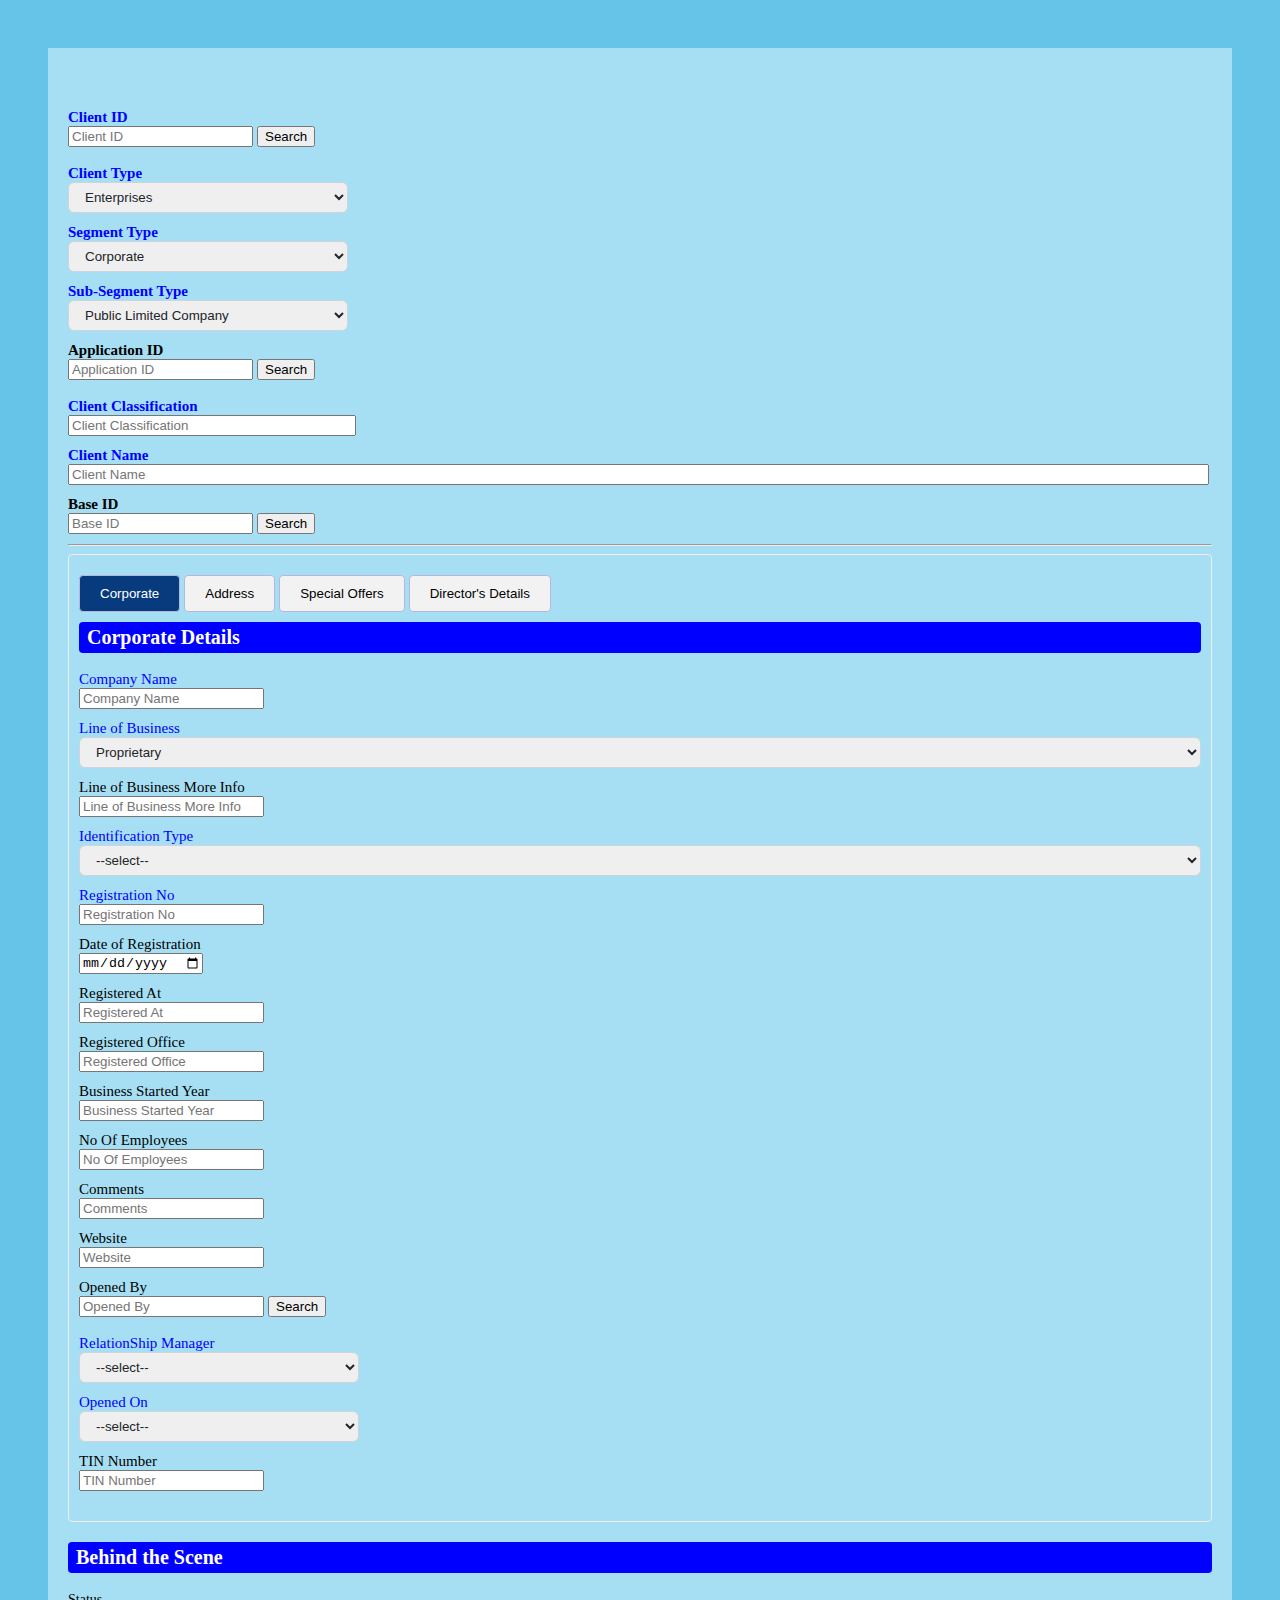
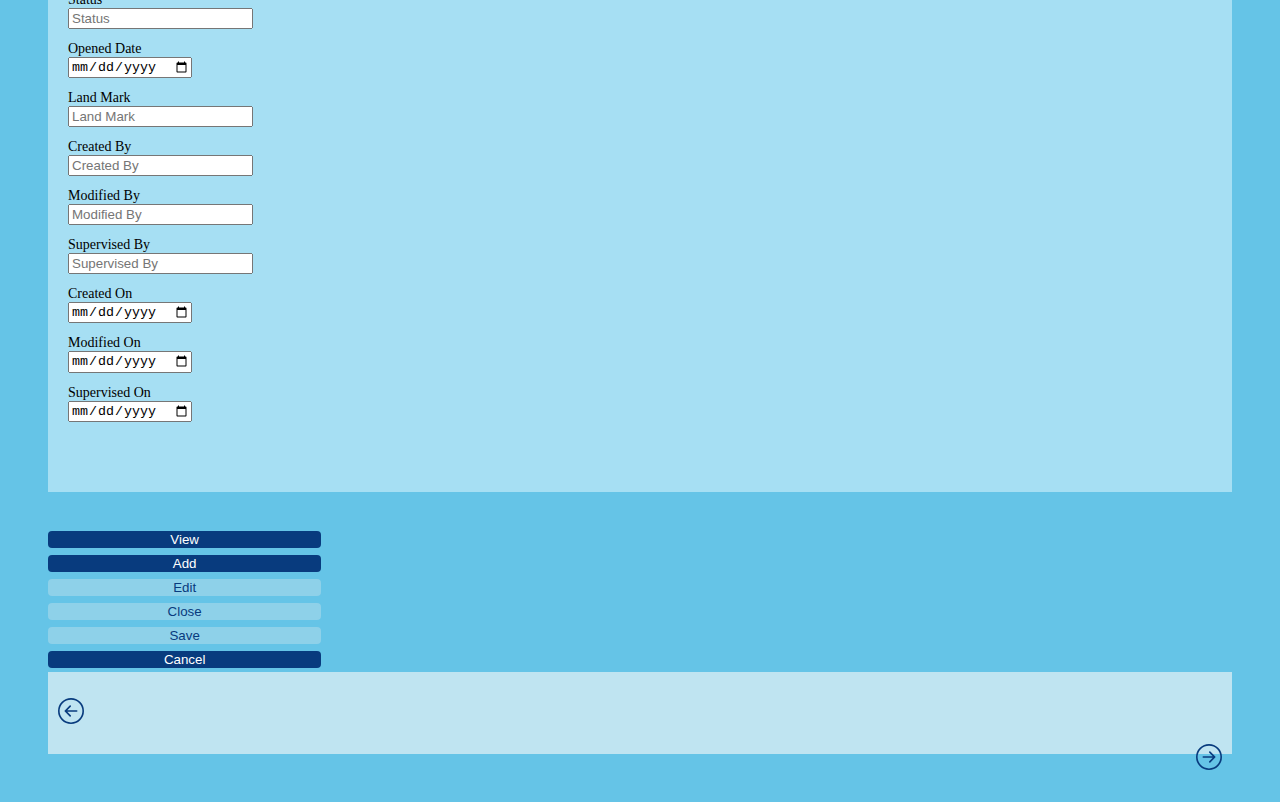
==== client-form/index.html @ 09e24510 "Adding client form directory" ====
<!Doctype html>
<html>
    <head>
        <title>Client Form</title>
        <link rel="stylesheet" type="text/css" href="css.css">
        <link rel="stylesheet" href="https://cdn.jsdelivr.net/npm/bootstrap-icons@1.5.0/font/bootstrap-icons.css" />
        <link href="https://cdn.jsdelivr.net/npm/bootstrap@5.2.3/dist/css/bootstrap.min.css" rel="stylesheet" integrity="sha384-rbsA2VBKQhggwzxH7pPCaAqO46MgnOM80zW1RWuH61DGLwZJEdK2Kadq2F9CUG65" crossorigin="anonymous">
    </head>
<body>

<div class="row">
    <!--main section-->
    <div class="col-10 mainSection">
        <!--header section-->
        <form>
            <div class="row">
                <div class="form-group row col-6">
                    <label for="clientId" class="col-sm-3 col-form-label sectionOne requiredField">Client ID</label>
                    <div class="input-group col-sm-9" id="clientIdSearch">
                        <input type="text" id="clientId" class="form-control" placeholder="Client ID">
                        <button class="input-group-text" id="basic-addon2">Search</button>
                    </div>
                </div>
                <div class="form-group row col-6">
                    <div class="row sectionOne">
                        <label for="clientId" class="col-sm-5 col-form-label requiredField">Client Type</label>
                        <div class="col-sm-7">
                            <select class="clientType custom-select" >
                                <option>Enterprises</option>
                                <option>Demo 2</option>
                            </select>
                        </div>
                    </div>
                    <div class="row sectionOne">
                        <label for="clientId" class="col-sm-5 col-form-label requiredField">Segment Type</label>
                        <div class="col-sm-7">
                            <select class="clientType">
                                <option>Corporate</option>
                                <option>Demo 2</option>
                            </select>
                        </div>
                    </div>
                    <div class="row sectionOne">
                        <label for="clientId" class="col-sm-5 col-form-label requiredField">Sub-Segment Type</label>
                        <div class="col-sm-7">
                            <select class="clientType">
                                <option>Public Limited Company</option>
                                <option>Demo 2</option>
                            </select>
                        </div>
                    </div>
                </div>
                <div class="form-group row col-6">
                    <label for="appId" class="col-sm-4 col-form-label sectionOne normalField">Application ID</label>

                    <div class="input-group col-sm-8" id="applicationIdSearch">
                        <input type="text" id="appId" class="form-control" placeholder="Application ID">
                        <button class="input-group-text" id="basic-addon2">Search</button>
                    </div>
                </div>
                <div class="form-group row col-6 sectionOne">
                    <label for="clientClassification" id="clientClassificationLabel" class="col-sm-5 col-form-label sectionOne requiredField">Client Classification</label>
                    <div class="col-sm-7">
                      <input type="text" class="form-control" id="clientClassification" placeholder="Client Classification">
                    </div>   
                </div>
                <div class="form-group row col-12 sectionOne">
                    <label for="clientName" class="col-sm-2 col-form-label sectionOne requiredField">Client Name</label>
                    <div class="col-sm-10">
                      <input type="text" class="form-control" id="clientName" placeholder="Client Name">
                    </div>   
                </div>
                <div class="form-group row col-12 sectionOne">
                    <label for="baseId" class="col-sm-2 col-form-label sectionOne normalField">Base ID</label>
                    <div class="input-group col-sm-10" id="baseSearch">
                        <input type="text" id="baseId" class="form-control" placeholder="Base ID">
                        <button class="input-group-text" id="basic-addon2">Search</button>
                    </div>
                </div>
            </div>
        </form>
        <hr class="separator">

        <!--second section-->
        <div class="row secondSection">
            <ul class="tablist">
                <li><button class="tablinks" onclick="openTab(event, 'tab1')">Corporate</button></li>
                <li><button class="tablinks" onclick="openTab(event, 'tab2')">Address</button></li>
                <li><button class="tablinks" onclick="openTab(event, 'tab3')">Special Offers</button></li>
                <li><button class="tablinks" onclick="openTab(event, 'tab4')">Director's Details</button></li>
             </ul>
    
              <!--corporate tab-->
              <div id="tab1" class="tab">
                <h2 class="innerTitle">Corporate Details</h2>
                <form>
                    <div class="form-group row col-12 sectionOne">
                        <label for="companyName" class="col-sm-2 col-form-label requiredFieldTwo">Company Name</label>
                        <div class="col-sm-10">
                          <input type="text" class="form-control" id="companyName" placeholder="Company Name">
                        </div>   
                    </div>
                    <div class="row sectionOne col-12">
                        <label for="clientId" class="col-sm-2 col-form-label requiredFieldTwo">Line of Business</label>
                        <div class="col-sm-10">
                            <select class="clientType custom-select lineOfBusiness" >
                                <option>Proprietary</option>
                                <option>Demo 2</option>
                            </select>
                        </div>
                    </div>
                    <div class="form-group row col-12 sectionOne">
                        <label for="businessInfo" class="col-sm-2 col-form-label sectionOne normalFieldTwo">Line of Business More Info</label>
                        <div class="col-sm-10">
                            <input type="text" class="form-control" id="businessInfo" placeholder="Line of Business More Info">
                        </div>   
                    </div>
                    <div class="row sectionOne col-12">
                        <label for="identificationType" class="col-sm-2 col-form-label requiredFieldTwo">Identification Type</label>
                        <div class="col-sm-10">
                            <select class="identificationType custom-select" >
                                <option>--select--</option>
                                <option>Demo 2</option>
                            </select>
                        </div>
                    </div>
                    <div class="row">
                        <div class="row sectionOne col-6">
                            <label for="registrationNo" class="col-sm-4 col-form-label requiredFieldTwo">Registration No</label>
                            <div class="col-sm-8">
                                <input type="text" class="form-control" id="registrationNo" placeholder="Registration No">
                            </div> 
                        </div>
                        <div class="row sectionOne col-6">
                            <label for="doReg" class="col-sm-4 col-form-label normalFieldTwo">Date of Registration</label>
                            <div class="col-sm-8">
                                <input type="date" class="form-control" id="businessInfo" placeholder="Line of Business More Info">
                            </div>
                        </div>
                    </div>
                    <div class="row">
                        <div class="row sectionOne col-6">
                            <label for="registeredAt" class="col-sm-4 col-form-label normalFieldTwo">Registered At</label>
                            <div class="col-sm-8">
                                <input type="text" class="form-control" id="registeredAt" placeholder="Registered At">
                            </div> 
                        </div>
                        <div class="row sectionOne col-6">
                            <label for="registeredOffice" class="col-sm-4 col-form-label normalFieldTwo">Registered Office</label>
                            <div class="col-sm-8">
                                <input type="text" class="form-control" id="registeredOffice" placeholder="Registered Office">
                            </div> 
                        </div>
                    </div>
                    <div class="row">
                        <div class="row sectionOne col-6">
                            <label for="startedYear" class="col-sm-4 col-form-label normalFieldTwo">Business Started Year</label>
                            <div class="col-sm-8">
                                <input type="text" class="form-control" id="startedYear" placeholder="Business Started Year">
                            </div> 
                        </div>
                        <div class="row sectionOne col-6">
                            <label for="employees" class="col-sm-4 col-form-label normalFieldTwo">No Of Employees</label>
                            <div class="col-sm-8">
                                <input type="text" class="form-control" id="employees" placeholder="No Of Employees">
                            </div> 
                        </div>
                    </div>
                    <div class="form-group row col-12 sectionOne">
                        <label for="comments" class="col-sm-2 col-form-label sectionOne normalFieldTwo">Comments</label>
                        <div class="col-sm-10">
                            <input type="text" class="form-control" id="comments" placeholder="Comments">
                        </div>   
                    </div>
                    <div class="row">
                        <div class="row sectionOne col-6">
                            <label for="website" class="col-sm-4 col-form-label normalFieldTwo">Website</label>
                            <div class="col-sm-8">
                                <input type="text" class="form-control" id="website" placeholder="Website">
                            </div> 
                        </div>
                        <div class="form-group row col-6">
                            <label for="openedBy" class="col-sm-4 col-form-label sectionOne normalFieldTwo">Opened By</label>
        
                            <div class="input-group col-sm-8" id="openedBySearch">
                                <input type="text" id="openedBy" class="form-control" placeholder="Opened By">
                                <button class="input-group-text" id="basic-addon2">Search</button>
                            </div>
                        </div>
                    </div>
                    <div class="row">
                        <div class="row sectionOne col-6">
                            <label for="relationshipManager" class="col-sm-4 col-form-label requiredFieldTwo">RelationShip Manager</label>
                            <div class="col-sm-8">
                                <select class="custom-select w-100" >
                                    <option>--select--</option>
                                    <option>Demo 2</option>
                                </select>
                            </div>
                        </div>
                        <div class="row sectionOne col-6">
                            <label for="openedOn" class="col-sm-4 col-form-label requiredFieldTwo">Opened On</label>
                            <div class="col-sm-8">
                                <select class="custom-select w-100" >
                                    <option>--select--</option>
                                    <option>Demo 2</option>
                                </select>
                            </div>
                        </div>
                    </div>
                    <div class="form-group row col-12 sectionOne">
                        <label for="tinNo" class="col-sm-2 col-form-label sectionOne normalFieldTwo">TIN Number</label>
                        <div class="col-sm-10">
                            <input type="text" class="form-control" id="tinNo" placeholder="TIN Number">
                        </div>   
                    </div>
                </form>
              </div>
              <!--end of corporate tab-->
          
              <!--mailing address tab-->
              <div id="tab2" class="tab">
                <h2 class="innerTitle">Mailing Address</h2>
                <form>
                    <div class="row">
                        <div class="row sectionOne col-6">
                            <label for="residentialAddress" class="col-sm-4 col-form-label requiredFieldTwo">Residential Address</label>
                            <div class="col-sm-8">
                                <input type="text" class="form-control" id="residentialAddress" placeholder="Residential Address">
                            </div> 
                        </div>
                        <div class="row sectionOne col-6">
                            <label for="businessAddress" class="col-sm-4 col-form-label normalFieldTwo">Business Address</label>
                            <div class="col-sm-8">
                                <input type="text" class="form-control" id="businessAddress" placeholder="Business Address">
                            </div> 
                        </div>
                    </div>
                    <div class="row">
                        <div class="row sectionOne col-6">
                            <label for="officeAddress" class="col-sm-4 col-form-label normalFieldTwo">Office Address</label>
                            <div class="col-sm-8">
                                <input type="text" class="form-control" id="officeAddress" placeholder="Office Address">
                            </div> 
                        </div>
                        <div class="row sectionOne col-6">
                            <label for="mailingAddress" class="col-sm-4 col-form-label requiredFieldTwo">Mailing Address</label>
                            <div class="col-sm-8">
                                <input type="text" class="form-control" id="mailingAddress" placeholder="Business Address">
                            </div> 
                        </div>
                    </div>
                    <div class="row">
                        <div class="row sectionOne col-6">
                            <label for="homeAddress" class="col-sm-4 col-form-label normalFieldTwo">Home Country Address</label>
                            <div class="col-sm-8">
                                <input type="text" class="form-control" id="homeAddress" placeholder="Home Country Address">
                            </div> 
                        </div>
                        <div class="row sectionOne col-6">
                            <label for="addressTwo" class="col-sm-4 col-form-label normalFieldTwo">Address 2</label>
                            <div class="col-sm-8">
                                <input type="text" class="form-control" id="addressTwo" placeholder="Address 2">
                            </div> 
                        </div>
                    </div>
                    <div class="row">
                        <div class="row sectionOne col-6">
                            <label for="region" class="col-sm-4 col-form-label normalFieldTwo">Region</label>
                            <div class="col-sm-8">
                                <input type="text" class="form-control" id="region" placeholder="Region">
                            </div> 
                        </div>
                        <div class="row sectionOne col-6">
                            <label for="street" class="col-sm-4 col-form-label normalFieldTwo">Street</label>
                            <div class="col-sm-8">
                                <input type="text" class="form-control" id="street" placeholder="Street">
                            </div> 
                        </div>
                    </div>
                    <div class="row">
                        <div class="row sectionOne col-6">
                            <label for="country" class="col-sm-4 col-form-label requiredFieldTwo">Country</label>
                            <div class="col-sm-8">
                                <select class="custom-select w-100" >
                                    <option>Tanzania</option>
                                    <option>Demo 2</option>
                                </select>
                            </div>
                        </div>
                        <div class="row sectionOne col-6">
                            <label for="zipCode" class="col-sm-4 col-form-label normalFieldTwo">Zip Code</label>
                            <div class="col-sm-8">
                                <input type="text" class="form-control" id="zipCode" placeholder="Zip Code">
                            </div> 
                        </div>
                    </div>
                    <div class="row">
                        <div class="row sectionOne col-6">
                            <label for="regionTwo" class="col-sm-4 col-form-label requiredFieldTwo">Region</label>
                            <div class="col-sm-8">
                                <select class="custom-select w-100" >
                                    <option>Arusha</option>
                                    <option>Demo 2</option>
                                </select>
                            </div>
                        </div>
                        <div class="row sectionOne col-6">
                            <label for="phoneHome" class="col-sm-4 col-form-label normalFieldTwo">Phone (Home)</label>
                            <div class="col-sm-8">
                                <input type="text" class="form-control" id="phoneHome" placeholder="Phone (Home)">
                            </div> 
                        </div>
                    </div>
                    <div class="row">
                        <div class="row sectionOne col-6">
                            <label for="ward" class="col-sm-4 col-form-label requiredFieldTwo">Ward</label>
                            <div class="col-sm-8">
                                <select class="custom-select w-100" >
                                    <option>Bomambuzi</option>
                                    <option>Demo 2</option>
                                </select>
                            </div>
                        </div>
                        <div class="row sectionOne col-6">
                            <label for="district" class="col-sm-4 col-form-label requiredFieldTwo">District</label>
                            <div class="col-sm-8">
                                <select class="custom-select w-100" >
                                    <option>Hai</option>
                                    <option>Demo 2</option>
                                </select>
                            </div>
                        </div>
                    </div>
                    <div class="row">
                        <div class="row sectionOne col-6">
                            <label for="phoneWork" class="col-sm-4 col-form-label normalFieldTwo">Phone (Work)</label>
                            <div class="col-sm-8">
                                <input type="text" class="form-control" id="phoneWork" placeholder="Phone (Work)">
                            </div> 
                        </div>
                        <div class="row sectionOne col-6">
                            <label for="mobile" class="col-sm-4 col-form-label requiredFieldTwo">Mobile</label>
                            <div class="col-sm-8">
                                <input type="text" class="form-control" id="mobile" placeholder="Mobile">
                            </div> 
                        </div>
                    </div>
                    <div class="row">
                        <div class="row sectionOne col-6">
                            <label for="faxNumber" class="col-sm-4 col-form-label normalFieldTwo">Fax No</label>
                            <div class="col-sm-8">
                                <input type="text" class="form-control" id="faxNumber" placeholder="Fax No">
                            </div> 
                        </div>
                        <div class="row sectionOne col-6">
                            <label for="emailId" class="col-sm-4 col-form-label normalFieldTwo">Email ID</label>
                            <div class="col-sm-8">
                                <input type="text" class="form-control" id="emailId" placeholder="Email ID">
                            </div> 
                        </div>
                    </div>
                    <div class="row">
                        <div class="row sectionOne col-6">
                            <label for="landMark" class="col-sm-4 col-form-label normalFieldTwo">Land Mark</label>
                            <div class="col-sm-8">
                                <input type="text" class="form-control" id="landMark" placeholder="Land Mark">
                            </div> 
                        </div>
                    </div>
                </form>
              </div>
              <!--end of mailing address tab-->
              
              <!--special offers tab-->
              <div id="tab3" class="tab">
                <h2 class="innerTitle">Special Offers</h2>
                <form>
                    <div class="row specialOffers">
                        <div class="custom-control custom-checkbox col-4">
                            <input type="checkbox" class="custom-control-input" id="checkOne">
                            <label class="custom-control-label checkLabel" for="checkOne">Can Send Greetings</label>
                          </div>
                          <div class="custom-control custom-checkbox col-4">
                            <input type="checkbox" class="custom-control-input" id="checkTwo">
                            <label class="custom-control-label checkLabel" for="checkTwo">Can Send Associate Special Offer</label>
                          </div>
                          <div class="custom-control custom-checkbox col-4">
                            <input type="checkbox" class="custom-control-input" id="checkThree">
                            <label class="custom-control-label checkLabel" for="checkThree">Can Send Our Special Offers</label>
                          </div>
                          <div class="custom-control custom-checkbox col-4">
                            <input type="checkbox" class="custom-control-input" id="checkFour">
                            <label class="custom-control-label checkLabel" for="checkFour">Statement Online</label>
                          </div>
                          <div class="custom-control custom-checkbox col-4">
                            <input type="checkbox" class="custom-control-input" id="checkFive">
                            <label class="custom-control-label checkLabel" for="checkFive">Mobile Alert</label>
                          </div>
                    </div>
                </form>
              </div>
              <!--end of special offers tab-->

              <!--personal details tab-->
              <div id="tab4" class="tab">
                <h2 class="innerTitle">Personal Details</h2>
                <form>
                    <table class="table">
                        <thead>
                          <tr>
                            <th scope="col" class="tableTitle">Client Name</th>
                            <th scope="col" class="tableTitle">Relation</th>
                            <th scope="col" class="tableTitle">Share (%)</th>
                          </tr>
                        </thead>
                        <tbody>
                          <tr>
                            <td>
                                <p>No records to display</p>
                            </td>
                            <td></td>
                            <td></td>
                          </tr>
                        </tbody>
                      </table>
                </form>
              </div>
        </div>
        <!--end of personal details-->

        <!--behind the scene-->
        <div class="row">
            <h2 class="innerTitle">Behind the Scene</h2> 
            <form>
                <div class="row">
                    <div class="row sectionOne col-4">
                        <label for="status" class="col-sm-3 col-form-label normalFieldThree">Status</label>
                        <div class="col-sm-9">
                            <input type="text" class="form-control" id="status" placeholder="Status">
                        </div> 
                    </div>
                    <div class="row sectionOne col-4">
                        <label for="openedDate" class="col-sm-3 col-form-label normalFieldThree">Opened Date</label>
                        <div class="col-sm-9">
                            <input type="date" class="form-control" id="openedDate" placeholder="Opened Date">
                        </div> 
                    </div>
                    <div class="row sectionOne col-4">
                        <label for="landMark" class="col-sm-3 col-form-label normalFieldThree">Land Mark</label>
                        <div class="col-sm-9">
                            <input type="text" class="form-control" id="landMark" placeholder="Land Mark">
                        </div> 
                    </div>

                    <div class="row sectionOne col-4">
                        <label for="createdBy" class="col-sm-3 col-form-label normalFieldThree">Created By</label>
                        <div class="col-sm-9">
                            <input type="text" class="form-control" id="createdBy" placeholder="Created By">
                        </div> 
                    </div>
                    <div class="row sectionOne col-4">
                        <label for="modifiedBy" class="col-sm-3 col-form-label normalFieldThree">Modified By</label>
                        <div class="col-sm-9">
                            <input type="text" class="form-control" id="modifiedBy" placeholder="Modified By">
                        </div> 
                    </div>
                    <div class="row sectionOne col-4">
                        <label for="supervisedBy" class="col-sm-3 col-form-label normalFieldThree">Supervised By</label>
                        <div class="col-sm-9">
                            <input type="text" class="form-control" id="supervisedBy" placeholder="Supervised By">
                        </div> 
                    </div>
                    <div class="row sectionOne col-4">
                        <label for="createdOn" class="col-sm-3 col-form-label normalFieldThree">Created On</label>
                        <div class="col-sm-9">
                            <input type="date" class="form-control" id="createdOn" placeholder="Created On">
                        </div> 
                    </div>
                    <div class="row sectionOne col-4">
                        <label for="modifiedOn" class="col-sm-3 col-form-label normalFieldThree">Modified On</label>
                        <div class="col-sm-9">
                            <input type="date" class="form-control" id="modifiedOn" placeholder="Modified On">
                        </div> 
                    </div>
                    <div class="row sectionOne col-4">
                        <label for="supervisedOn" class="col-sm-3 col-form-label normalFieldThree">Supervised On</label>
                        <div class="col-sm-9">
                            <input type="date" class="form-control" id="supervisedOn" placeholder="Supervised On">
                        </div> 
                    </div>
                </div>
            </form>
        </div>
        <!--end of behind the scene-->

    </div>
    <!--sidebar section-->
    <div class="col-2 sidebarSection">
        <div class="row navigation">
            <p class="col-6">
                <svg xmlns="http://www.w3.org/2000/svg" width="26" height="26" fill="currentColor" class="bi bi-arrow-left-circle" viewBox="0 0 16 16">
                    <path fill-rule="evenodd" d="M1 8a7 7 0 1 0 14 0A7 7 0 0 0 1 8zm15 0A8 8 0 1 1 0 8a8 8 0 0 1 16 0zm-4.5-.5a.5.5 0 0 1 0 1H5.707l2.147 2.146a.5.5 0 0 1-.708.708l-3-3a.5.5 0 0 1 0-.708l3-3a.5.5 0 1 1 .708.708L5.707 7.5H11.5z"/>
                </svg>
            </p>
            <p class="col-6">
                <svg xmlns="http://www.w3.org/2000/svg" width="26" height="26" fill="currentColor" class="bi bi-arrow-right-circle navRight" viewBox="0 0 16 16">
                    <path fill-rule="evenodd" d="M1 8a7 7 0 1 0 14 0A7 7 0 0 0 1 8zm15 0A8 8 0 1 1 0 8a8 8 0 0 1 16 0zM4.5 7.5a.5.5 0 0 0 0 1h5.793l-2.147 2.146a.5.5 0 0 0 .708.708l3-3a.5.5 0 0 0 0-.708l-3-3a.5.5 0 1 0-.708.708L10.293 7.5H4.5z"/>
                </svg>
            </p>
        </div>
        <div class="actionBtns">
            <button class="sidebarBtn activeBtn">View</button>
            <button class="sidebarBtn activeBtn">Add</button>
            <button class="sidebarBtn inactiveBtn" disabled>Edit</button>
            <button class="sidebarBtn inactiveBtn" disabled>Close</button>
            <button class="sidebarBtn inactiveBtn" disabled>Save</button>
            <button class="sidebarBtn activeBtn">Cancel</button>
        </div>
    </div>
 </div>

<script src="myScript.js"></script>  
</body>
























</html>
---- client-form/css.css ----
body{
    padding: 40px;
    background-color: #65c4e7 !important;
}

.mainSection{
    background-color: #A6dff3;
    padding: 60px 20px;
}

.col-sm-3{
    width: 19% !important;
}

.col-sm-4{
    width: 25.3% !important;
}

.col-sm-2{
    width: 12.3% !important;
}


.sectionOne{
    margin-bottom: 10px;
}

select {
    word-wrap: normal;
    width: 100%;
    padding: 6px 12px;
    border: 1px solid #ced4da;
    border-radius: 0.375rem;
    color: #212529;
    width: 280px;
}

#clientClassificationLabel{
    width: 40%;
}

#clientClassification{
    width: 280px;
}

#clientName{
    width: 99% !important;
}

#baseSearch{
    width: 83% !important;
}

#clientIdSearch{
    width: 80% !important;
    height: 38px !important;
}

#applicationIdSearch{
    width: 74% !important;
    height: 38px !important;
}

.requiredField{
    font-size: 15px !important;
    font-weight: 700;
    color: blue;
}

.normalField{
    font-size: 15px !important;
    font-weight: 700;
    color: black;
}

.separator{
    color: white;
}

.secondSection{
    border: 0.8px solid #eeeeee;
    border-radius: 4px;
    padding: 20px 10px;
}

.tab {
    display: none;
  }

.tabNav{
    padding-top: 20px;
}

.tablist {
    list-style-type: none;
    margin: 0;
    padding: 0;
    overflow: hidden;
  }

  .tablist li {
    display: inline-block; /* Display the tabs inline */
  }

  .tablinks {
    display: block;
    padding: 10px 20px;
    background-color: #f2f2f2;
    cursor: pointer;
    border: solid 0.5px rgb(183, 183, 221);
    border-radius: 4px;
  }

  .tablinks:hover {
    background-color: #083b7e;
    color: #ffffff;
  }

  .active {
    background-color: #083b7e;
    color: white;
  }

  .innerTitle{
    margin-top: 10px;
    font-size: 20px;
    background-color: blue;
    color: white;
    border-radius: 4px;
    padding: 4px 8px;
  }

  .normalFieldTwo{
    font-size: 15px !important;
    font-weight: 500;
    color: black;
}

.requiredFieldTwo{
    font-size: 15px !important;
    font-weight: 500;
    color: blue;
}

#openedBySearch{
    width: 66%;
    height: 38px;
}

.specialOffers{
    padding: 20px 25px;
}

.checkLabel{
    font-size: 15px !important;
    font-weight: 500;
    color: black;
}

.secondSection{
    margin-bottom: 20px;
}

table{
    height: 200px;
    border: solid 0.6px #b4b4b4;
    border-radius: 4px;
}

table thead{
    background-color: #787777;
    color: #ffffff;
}

table tbody{
    background-color: #ffffff;
}

.identificationType, .lineOfBusiness{
    width: 100%;
}

.normalFieldThree{
    font-size: 14px !important;
    font-weight: 500;
    color: black;
    width: 82px !important;
}

.title{
    font-family: sans-serif;
    color: #65c4e7;
    text-align: center;
}
.tabContainer{
    width: 100%;
    height: 350px;
}
.tabContainer .buttonContainer{
    height: 15%;
}
.tabContainer .buttonContainer button{
    width: 25%;
    height: 100%;
    float: left;
    border: none;
    outline:none;
    cursor: pointer;
    padding: 10px;
    font-family: sans-serif;
    font-size: 18px;
    background-color: #eee;
}
.tabContainer .buttonContainer button:hover{
    background-color: #d7d4d4;
}
.tabContainer .tabPanel{
    height: 85%;
    background-color: gray;
    color: white;
    text-align: center;
    padding-top: 105px;
    box-sizing: border-box;
    font-family: sans-serif;
    font-size: 22px;
    display: none;
}

.sidebarSection{
    background-color: #bfe4f1;
    position: relative;
}

.navigation{
    margin-top: 180px !important;
    padding: 10px;
    color: #083b7e;
}

.navRight{
    float: right;
}

.actionBtns{
    position: absolute;
    bottom: 0;
    padding-bottom: 80px;
}

.sidebarBtn{
    width: 100%;
    margin-bottom: 6px;
}

.activeBtn{
    background-color: #083b7e;
    color: #ffffff;
    border-radius: 4px;
    border: none;
}

.inactiveBtn{
    color: #083b7e;
    border-radius: 4px;
    border: none;
}
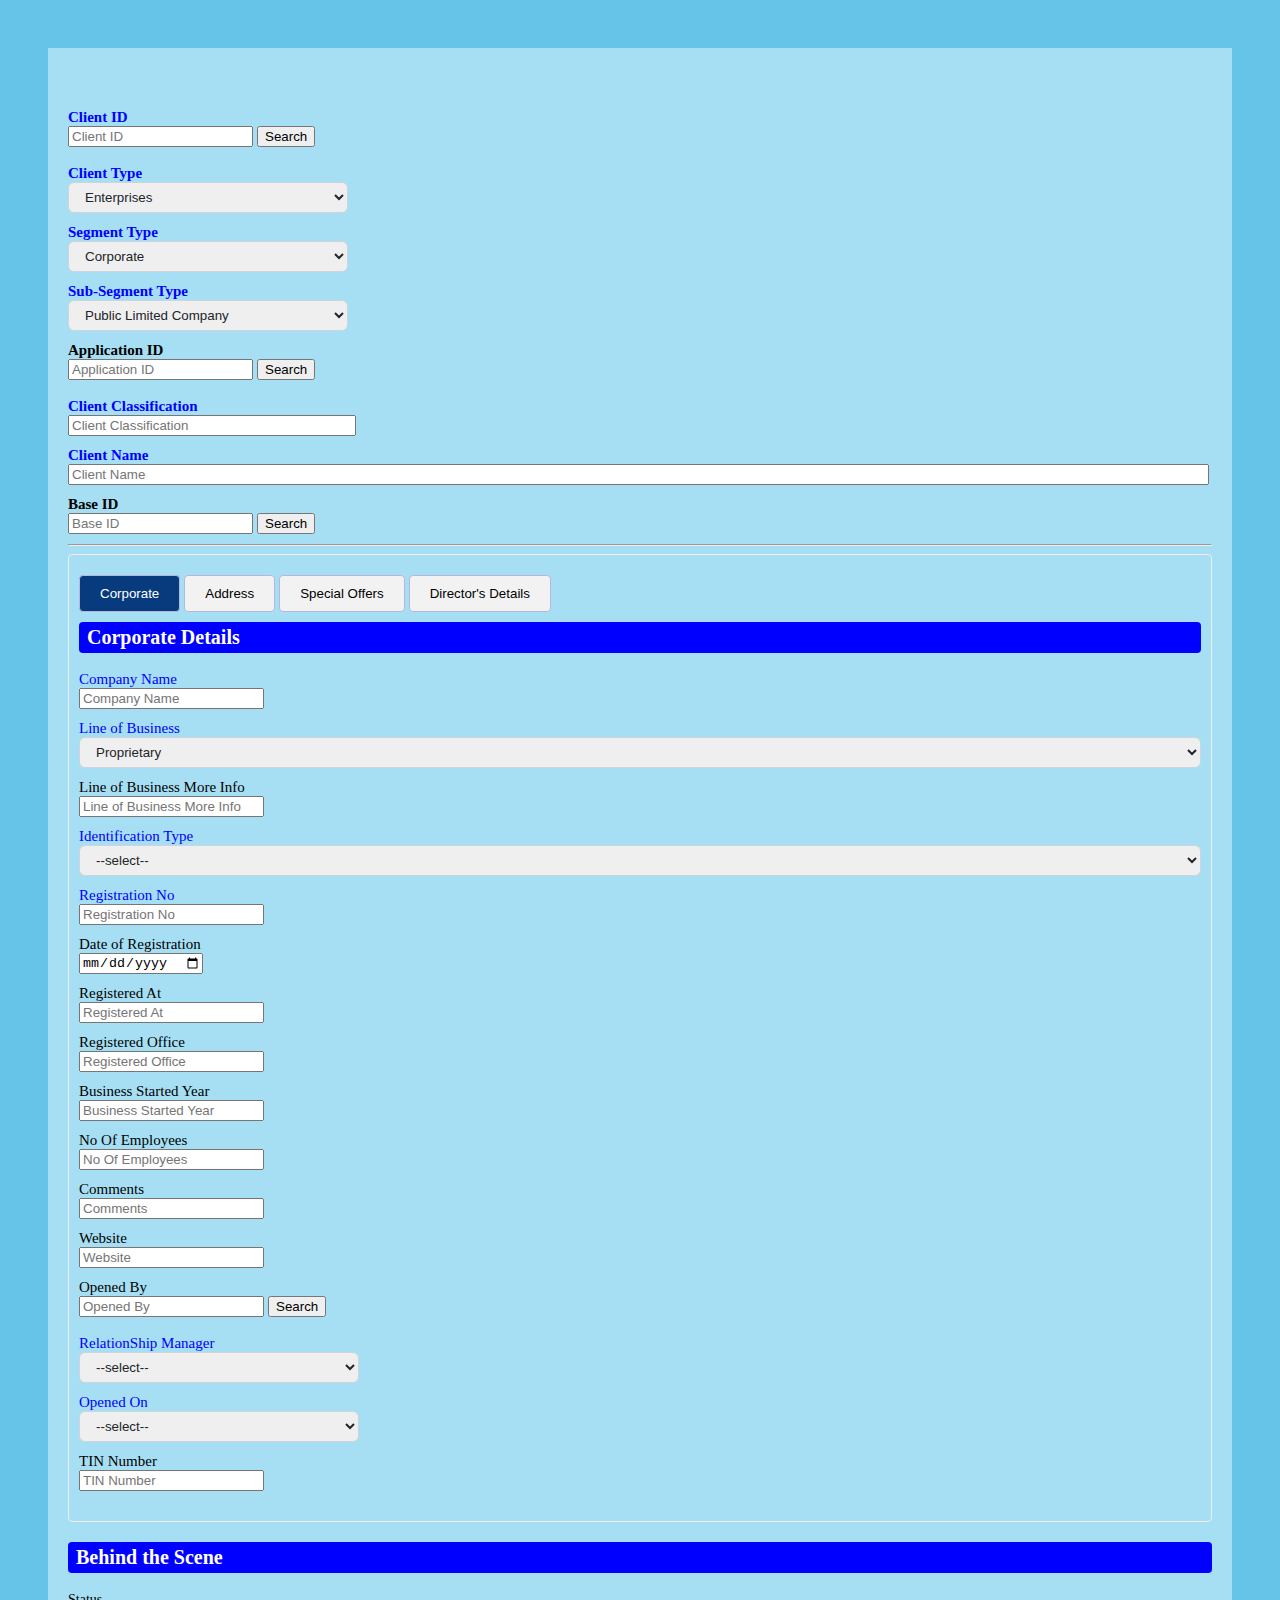
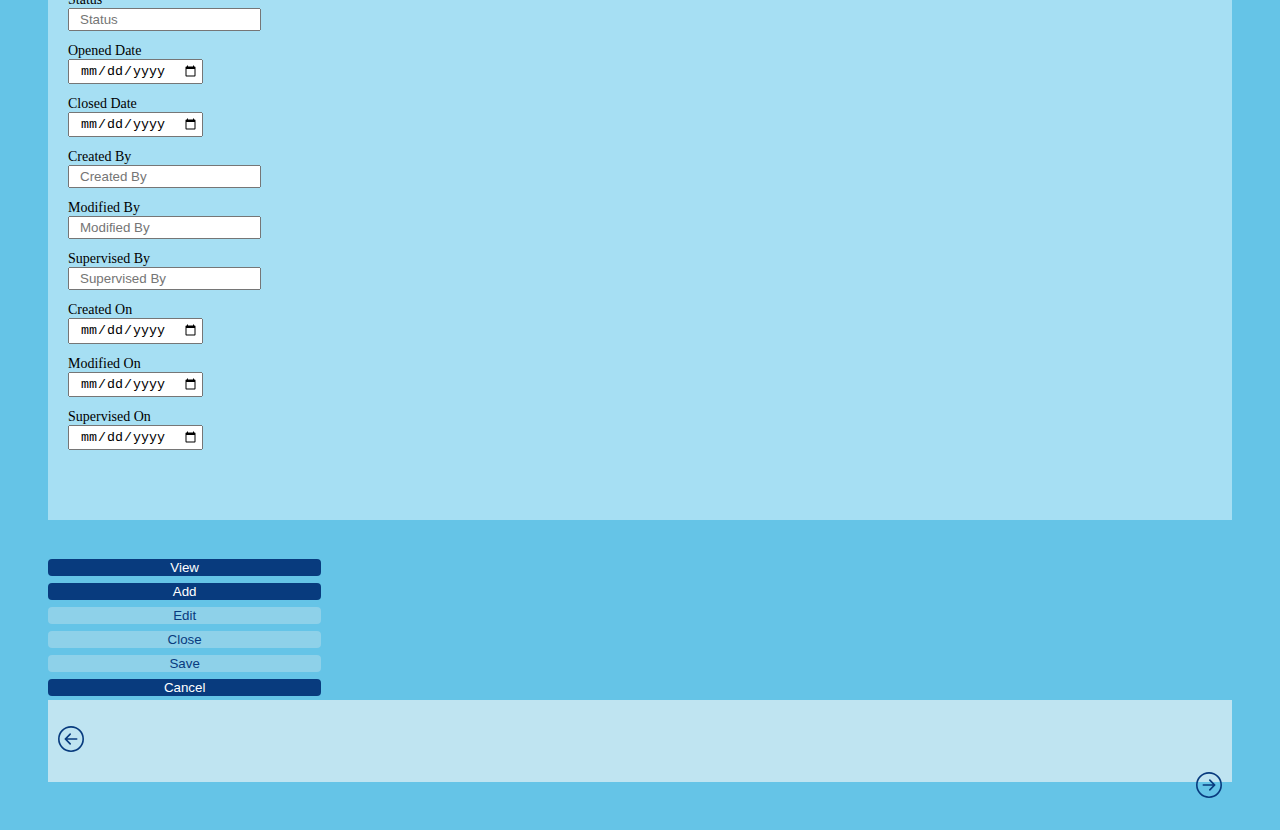
==== commit bd8b1c36: "Behind the scene section" ====
--- a/client-form/index.html
+++ b/client-form/index.html
@@ -1,7 +1,12 @@
+<!-- Author: Kiptoo
+Date Created: 06/06/2023 -->
+
+
 <!Doctype html>
 <html>
     <head>
         <title>Client Form</title>
+        <!-- <meta name="viewport" content="width=device-width, initial-scale=1.0"> -->
         <link rel="stylesheet" type="text/css" href="css.css">
         <link rel="stylesheet" href="https://cdn.jsdelivr.net/npm/bootstrap-icons@1.5.0/font/bootstrap-icons.css" />
         <link href="https://cdn.jsdelivr.net/npm/bootstrap@5.2.3/dist/css/bootstrap.min.css" rel="stylesheet" integrity="sha384-rbsA2VBKQhggwzxH7pPCaAqO46MgnOM80zW1RWuH61DGLwZJEdK2Kadq2F9CUG65" crossorigin="anonymous">
@@ -23,7 +28,7 @@
                 </div>
                 <div class="form-group row col-6">
                     <div class="row sectionOne">
-                        <label for="clientId" class="col-sm-5 col-form-label requiredField">Client Type</label>
+                        <label  class="col-sm-5 col-form-label requiredField">Client Type</label>
                         <div class="col-sm-7">
                             <select class="clientType custom-select" >
                                 <option>Enterprises</option>
@@ -32,7 +37,7 @@
                         </div>
                     </div>
                     <div class="row sectionOne">
-                        <label for="clientId" class="col-sm-5 col-form-label requiredField">Segment Type</label>
+                        <label  class="col-sm-5 col-form-label requiredField">Segment Type</label>
                         <div class="col-sm-7">
                             <select class="clientType">
                                 <option>Corporate</option>
@@ -41,7 +46,7 @@
                         </div>
                     </div>
                     <div class="row sectionOne">
-                        <label for="clientId" class="col-sm-5 col-form-label requiredField">Sub-Segment Type</label>
+                        <label  class="col-sm-5 col-form-label requiredField">Sub-Segment Type</label>
                         <div class="col-sm-7">
                             <select class="clientType">
                                 <option>Public Limited Company</option>
@@ -101,7 +106,7 @@
                         </div>   
                     </div>
                     <div class="row sectionOne col-12">
-                        <label for="clientId" class="col-sm-2 col-form-label requiredFieldTwo">Line of Business</label>
+                        <label  class="col-sm-2 col-form-label requiredFieldTwo">Line of Business</label>
                         <div class="col-sm-10">
                             <select class="clientType custom-select lineOfBusiness" >
                                 <option>Proprietary</option>
@@ -282,7 +287,7 @@
                         <div class="row sectionOne col-6">
                             <label for="country" class="col-sm-4 col-form-label requiredFieldTwo">Country</label>
                             <div class="col-sm-8">
-                                <select class="custom-select w-100" >
+                                <select class="custom-select w-100">
                                     <option>Tanzania</option>
                                     <option>Demo 2</option>
                                 </select>
@@ -434,59 +439,59 @@
             <h2 class="innerTitle">Behind the Scene</h2> 
             <form>
                 <div class="row">
-                    <div class="row sectionOne col-4">
+                 <div class="row sectionOne col-4">
                         <label for="status" class="col-sm-3 col-form-label normalFieldThree">Status</label>
-                        <div class="col-sm-9">
-                            <input type="text" class="form-control" id="status" placeholder="Status">
-                        </div> 
-                    </div>
-                    <div class="row sectionOne col-4">
+                        <div class="col-sm-9 bhscene">
+                            <input type="text" class="form-control inputPlace" id="status" placeholder="Status">
+                        </div> 
+                   </div>
+                   <div class="row sectionOne col-4">
                         <label for="openedDate" class="col-sm-3 col-form-label normalFieldThree">Opened Date</label>
-                        <div class="col-sm-9">
-                            <input type="date" class="form-control" id="openedDate" placeholder="Opened Date">
-                        </div> 
-                    </div>
-                    <div class="row sectionOne col-4">
-                        <label for="landMark" class="col-sm-3 col-form-label normalFieldThree">Land Mark</label>
-                        <div class="col-sm-9">
-                            <input type="text" class="form-control" id="landMark" placeholder="Land Mark">
+                        <div class="col-sm-9 bhscene">
+                            <input type="date" class="form-control inputPlace" id="openedDate" placeholder="Opened Date">
+                        </div> 
+                    </div>
+                    <div class="row sectionOne col-4">
+                        <label for="ClosedDate" class="col-sm-3 col-form-label normalFieldThree">Closed Date</label>
+                        <div class="col-sm-9 bhscene">
+                            <input type="date" class="form-control inputPlace" id="ClosedDate" placeholder="Closed Date">
                         </div> 
                     </div>
 
                     <div class="row sectionOne col-4">
                         <label for="createdBy" class="col-sm-3 col-form-label normalFieldThree">Created By</label>
-                        <div class="col-sm-9">
-                            <input type="text" class="form-control" id="createdBy" placeholder="Created By">
+                        <div class="col-sm-9 bhscene">
+                            <input type="text" class="form-control inputPlace" id="createdBy" placeholder="Created By">
                         </div> 
                     </div>
                     <div class="row sectionOne col-4">
                         <label for="modifiedBy" class="col-sm-3 col-form-label normalFieldThree">Modified By</label>
-                        <div class="col-sm-9">
-                            <input type="text" class="form-control" id="modifiedBy" placeholder="Modified By">
+                        <div class="col-sm-9 bhscene">
+                            <input type="text" class="form-control inputPlace" id="modifiedBy" placeholder="Modified By">
                         </div> 
                     </div>
                     <div class="row sectionOne col-4">
                         <label for="supervisedBy" class="col-sm-3 col-form-label normalFieldThree">Supervised By</label>
-                        <div class="col-sm-9">
-                            <input type="text" class="form-control" id="supervisedBy" placeholder="Supervised By">
+                        <div class="col-sm-9 bhscene">
+                            <input type="text" class="form-control inputPlace" id="supervisedBy" placeholder="Supervised By">
                         </div> 
                     </div>
                     <div class="row sectionOne col-4">
                         <label for="createdOn" class="col-sm-3 col-form-label normalFieldThree">Created On</label>
-                        <div class="col-sm-9">
-                            <input type="date" class="form-control" id="createdOn" placeholder="Created On">
+                        <div class="col-sm-9 bhscene">
+                            <input type="date" class="form-control inputPlace" id="createdOn" placeholder="Created On">
                         </div> 
                     </div>
                     <div class="row sectionOne col-4">
                         <label for="modifiedOn" class="col-sm-3 col-form-label normalFieldThree">Modified On</label>
-                        <div class="col-sm-9">
-                            <input type="date" class="form-control" id="modifiedOn" placeholder="Modified On">
-                        </div> 
-                    </div>
-                    <div class="row sectionOne col-4">
-                        <label for="supervisedOn" class="col-sm-3 col-form-label normalFieldThree">Supervised On</label>
-                        <div class="col-sm-9">
-                            <input type="date" class="form-control" id="supervisedOn" placeholder="Supervised On">
+                        <div class="col-sm-9 bhscene">
+                            <input type="date" class="form-control inputPlace" id="modifiedOn" placeholder="Modified On">
+                        </div> 
+                    </div>
+                    <div class="row sectionOne col-4">
+                        <label for="supervisedOn" class="col-sm-4 col-form-label normalFieldThree">Supervised On</label>
+                        <div class="col-sm-8 bhscene">
+                            <input type="date" class="form-control inputPlace" id="supervisedOn" placeholder="Supervised On">
                         </div> 
                     </div>
                 </div>
--- a/client-form/css.css
+++ b/client-form/css.css
@@ -184,7 +184,7 @@
     font-size: 14px !important;
     font-weight: 500;
     color: black;
-    width: 82px !important;
+    width: 35% !important;
 }
 
 .title{
@@ -226,6 +226,14 @@
     display: none;
 }
 
+.inputPlace{
+    padding: 2px 2px 2px 10px !important;
+}
+
+.bhscene{
+    width: 64.7% !important;
+}
+
 .sidebarSection{
     background-color: #bfe4f1;
     position: relative;
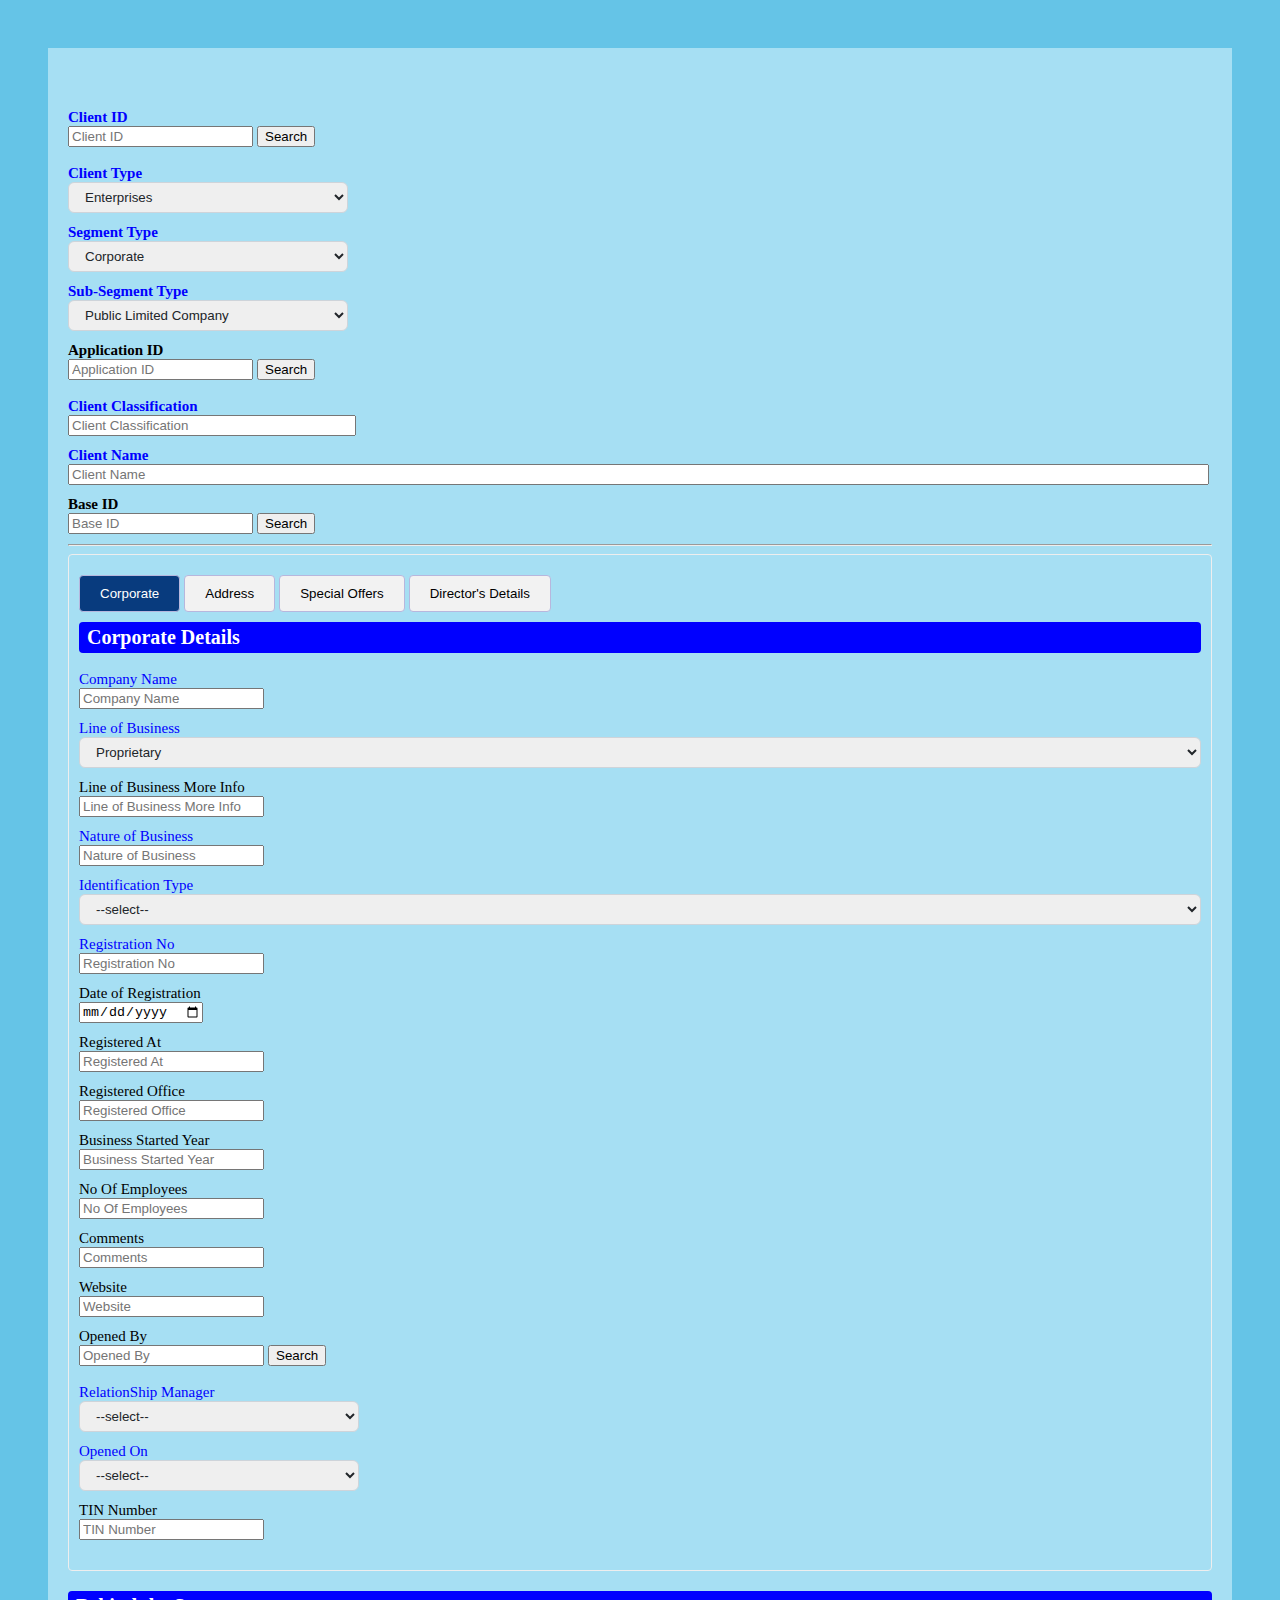
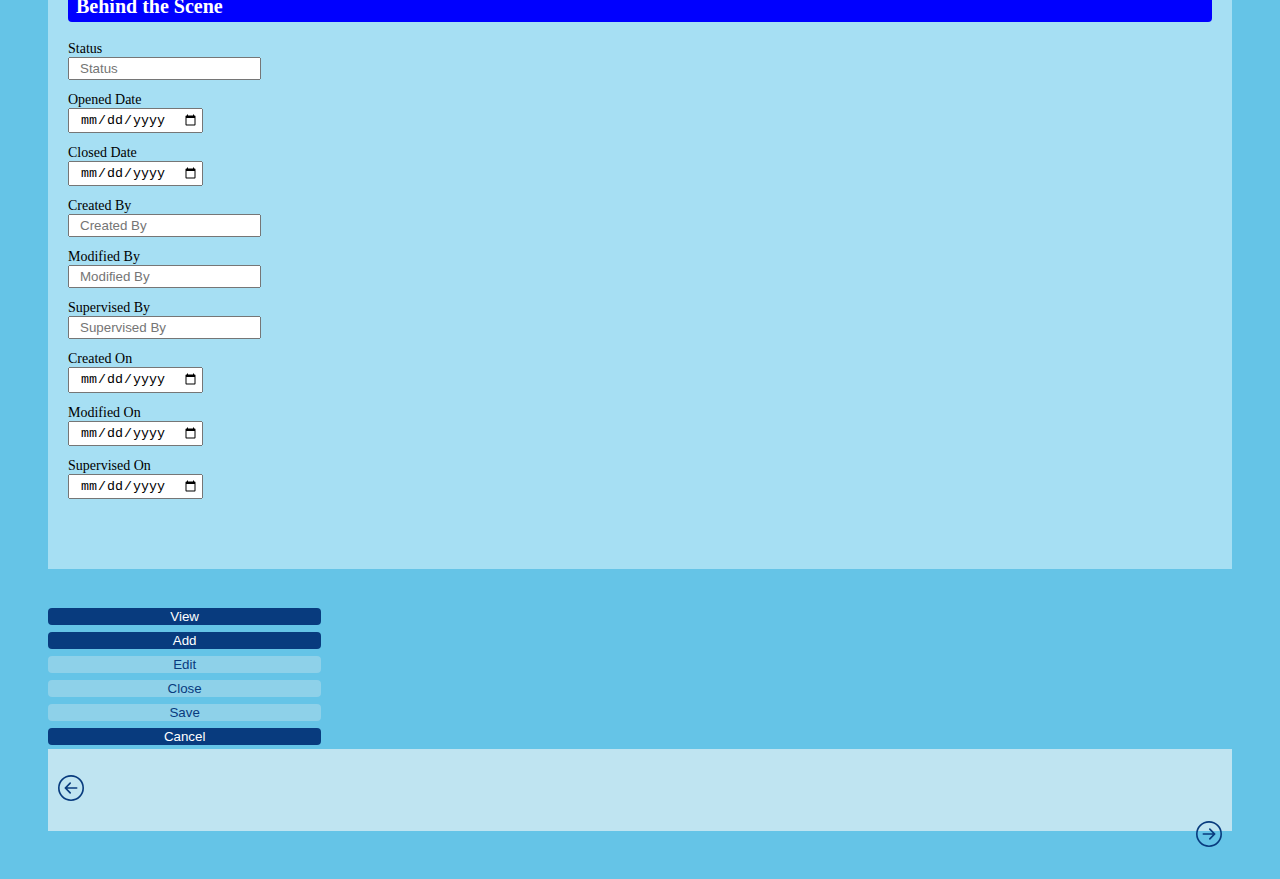
==== commit 3ba77742: "Adding nature of Business" ====
--- a/client-form/index.html
+++ b/client-form/index.html
@@ -1,5 +1,5 @@
 <!-- Author: Kiptoo
-Date Created: 06/06/2023 -->
+Date Created: 16/06/2023 -->
 
 
 <!Doctype html>
@@ -17,12 +17,12 @@
     <!--main section-->
     <div class="col-10 mainSection">
         <!--header section-->
-        <form>
+        <form name="First_Client_Form">
             <div class="row">
                 <div class="form-group row col-6">
                     <label for="clientId" class="col-sm-3 col-form-label sectionOne requiredField">Client ID</label>
                     <div class="input-group col-sm-9" id="clientIdSearch">
-                        <input type="text" id="clientId" class="form-control" placeholder="Client ID">
+                        <input type="text" id="clientId" class="form-control" placeholder="Client ID" required>
                         <button class="input-group-text" id="basic-addon2">Search</button>
                     </div>
                 </div>
@@ -59,7 +59,7 @@
                     <label for="appId" class="col-sm-4 col-form-label sectionOne normalField">Application ID</label>
 
                     <div class="input-group col-sm-8" id="applicationIdSearch">
-                        <input type="text" id="appId" class="form-control" placeholder="Application ID">
+                        <input type="text" id="appId" class="form-control" placeholder="Application ID" required>
                         <button class="input-group-text" id="basic-addon2">Search</button>
                     </div>
                 </div>
@@ -120,6 +120,14 @@
                             <input type="text" class="form-control" id="businessInfo" placeholder="Line of Business More Info">
                         </div>   
                     </div>
+
+                    <div class="form-group row col-12 sectionOne">
+                        <label for="NatureBusinessID" class="col-sm-2 col-form-label requiredFieldTwo">Nature of Business</label>
+                        <div class="col-sm-10">
+                          <input type="text" class="form-control" id="NatureBusinessID" placeholder="Nature of Business">
+                        </div>   
+                    </div>
+
                     <div class="row sectionOne col-12">
                         <label for="identificationType" class="col-sm-2 col-form-label requiredFieldTwo">Identification Type</label>
                         <div class="col-sm-10">
@@ -341,13 +349,13 @@
                         <div class="row sectionOne col-6">
                             <label for="phoneWork" class="col-sm-4 col-form-label normalFieldTwo">Phone (Work)</label>
                             <div class="col-sm-8">
-                                <input type="text" class="form-control" id="phoneWork" placeholder="Phone (Work)">
+                                <input type="tel" class="form-control" id="phoneWork" placeholder="Phone (Work)">
                             </div> 
                         </div>
                         <div class="row sectionOne col-6">
                             <label for="mobile" class="col-sm-4 col-form-label requiredFieldTwo">Mobile</label>
                             <div class="col-sm-8">
-                                <input type="text" class="form-control" id="mobile" placeholder="Mobile">
+                                <input type="tel" class="form-control" id="mobile" placeholder="Mobile">
                             </div> 
                         </div>
                     </div>
@@ -361,7 +369,7 @@
                         <div class="row sectionOne col-6">
                             <label for="emailId" class="col-sm-4 col-form-label normalFieldTwo">Email ID</label>
                             <div class="col-sm-8">
-                                <input type="text" class="form-control" id="emailId" placeholder="Email ID">
+                                <input type="email" class="form-control" id="emailId" placeholder="Email ID">
                             </div> 
                         </div>
                     </div>
@@ -526,6 +534,7 @@
  </div>
 
 <script src="myScript.js"></script>  
+<script src="validation.js"></script> <!--This is a javascript validation form still under development -->  
 </body>
 
 
